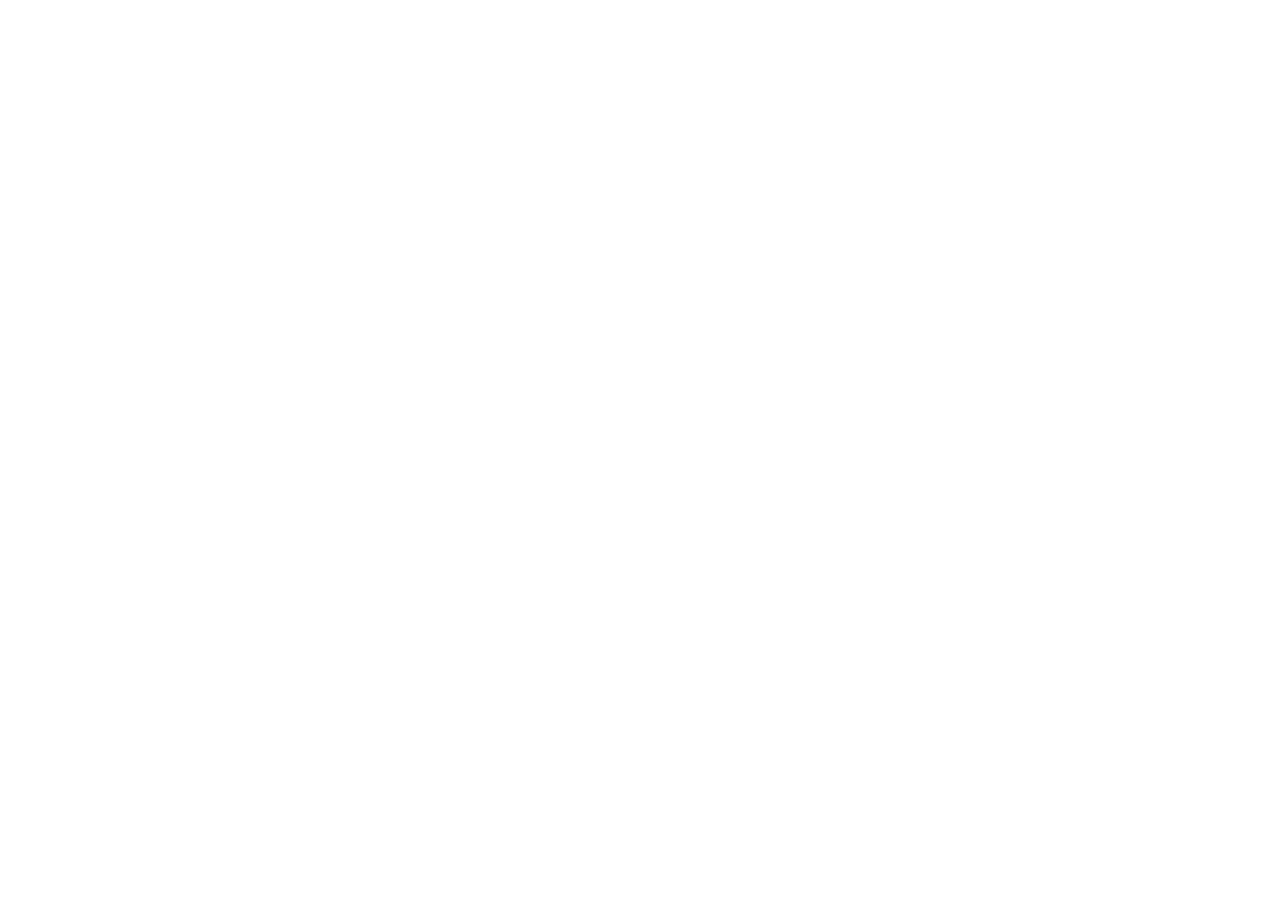
==== index.html @ 403e82d7 "Add files via upload" ====
<!DOCTYPE html>
<html lang="en">
<head>
    <meta charset="UTF-8">
    <meta name="viewport" content="width=device-width, initial-scale=1.0">
    <title>Phero</title>
    <link rel="stylesheet" href="style.css">
    <link href="https://cdn.jsdelivr.net/npm/bootstrap@5.3.2/dist/css/bootstrap.min.css" rel="stylesheet" integrity="sha384-T3c6CoIi6uLrA9TneNEoa7RxnatzjcDSCmG1MXxSR1GAsXEV/Dwwykc2MPK8M2HN" crossorigin="anonymous">
</head>
<body>
    <div class="header"></div>
    <div class="categories d-flex justify-content-center mt-4 mb-4 gap-3"></div>
    <div class="container d-flex justify-content-between flex-wrap"></div>
    <!--  javascript  -->
    <script src="main.js"></script>
    <script src="https://cdn.jsdelivr.net/npm/bootstrap@5.3.2/dist/js/bootstrap.bundle.min.js" integrity="sha384-C6RzsynM9kWDrMNeT87bh95OGNyZPhcTNXj1NW7RuBCsyN/o0jlpcV8Qyq46cDfL" crossorigin="anonymous"></script>
</body>
</html>
---- style.css ----
.categories .btn {
    background-color: grey;
    padding: 7px 30px;
    color: white;
}
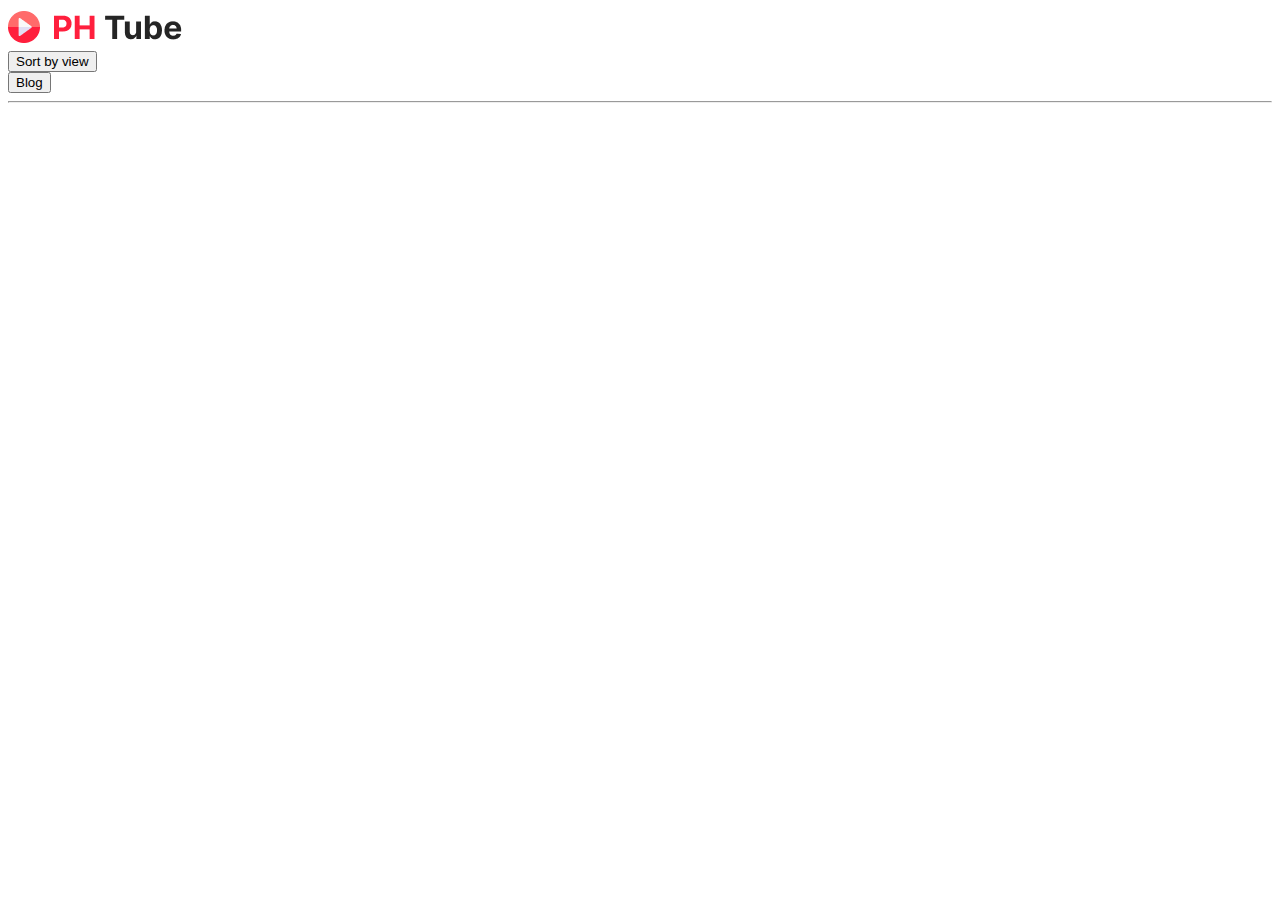
==== commit 7b1faa42: "Update index.html" ====
--- a/index.html
+++ b/index.html
@@ -1,18 +1,42 @@
 <!DOCTYPE html>
 <html lang="en">
-<head>
-    <meta charset="UTF-8">
-    <meta name="viewport" content="width=device-width, initial-scale=1.0">
+  <head>
+    <meta charset="UTF-8" />
+    <meta name="viewport" content="width=device-width, initial-scale=1.0" />
     <title>Phero</title>
-    <link rel="stylesheet" href="style.css">
-    <link href="https://cdn.jsdelivr.net/npm/bootstrap@5.3.2/dist/css/bootstrap.min.css" rel="stylesheet" integrity="sha384-T3c6CoIi6uLrA9TneNEoa7RxnatzjcDSCmG1MXxSR1GAsXEV/Dwwykc2MPK8M2HN" crossorigin="anonymous">
-</head>
-<body>
-    <div class="header"></div>
-    <div class="categories d-flex justify-content-center mt-4 mb-4 gap-3"></div>
-    <div class="container d-flex justify-content-between flex-wrap"></div>
+    <link rel="stylesheet" href="style.css" />
+    <link
+      href="https://cdn.jsdelivr.net/npm/bootstrap@5.3.2/dist/css/bootstrap.min.css"
+      rel="stylesheet"
+      integrity="sha384-T3c6CoIi6uLrA9TneNEoa7RxnatzjcDSCmG1MXxSR1GAsXEV/Dwwykc2MPK8M2HN"
+      crossorigin="anonymous"
+    />
+  </head>
+  <body>
+    <div class="header mt-3">
+      <div class="d-flex justify-content-between">
+        <div >
+            <img src="./Logo.png" alt="">
+        </div>
+        <div>
+            <button class="btn btn-secondary sort-btn">Sort by view</button>
+        </div>
+        <div>
+            <a href="./2nd.html">
+            <button class="btn btn-danger">Blog</button>
+            </a>
+        </div>
+    </div>
+    <hr class="hr hr-blurry" />
+    </div>
+    <div class="categories d-flex flex-wrap justify-content-center mt-4 mb-4 gap-3"></div>
+    <div class="content-container d-flex flex-wrap container"></div>
     <!--  javascript  -->
     <script src="main.js"></script>
-    <script src="https://cdn.jsdelivr.net/npm/bootstrap@5.3.2/dist/js/bootstrap.bundle.min.js" integrity="sha384-C6RzsynM9kWDrMNeT87bh95OGNyZPhcTNXj1NW7RuBCsyN/o0jlpcV8Qyq46cDfL" crossorigin="anonymous"></script>
-</body>
-</html>+    <script
+      src="https://cdn.jsdelivr.net/npm/bootstrap@5.3.2/dist/js/bootstrap.bundle.min.js"
+      integrity="sha384-C6RzsynM9kWDrMNeT87bh95OGNyZPhcTNXj1NW7RuBCsyN/o0jlpcV8Qyq46cDfL"
+      crossorigin="anonymous"
+    ></script>
+  </body>
+</html>
